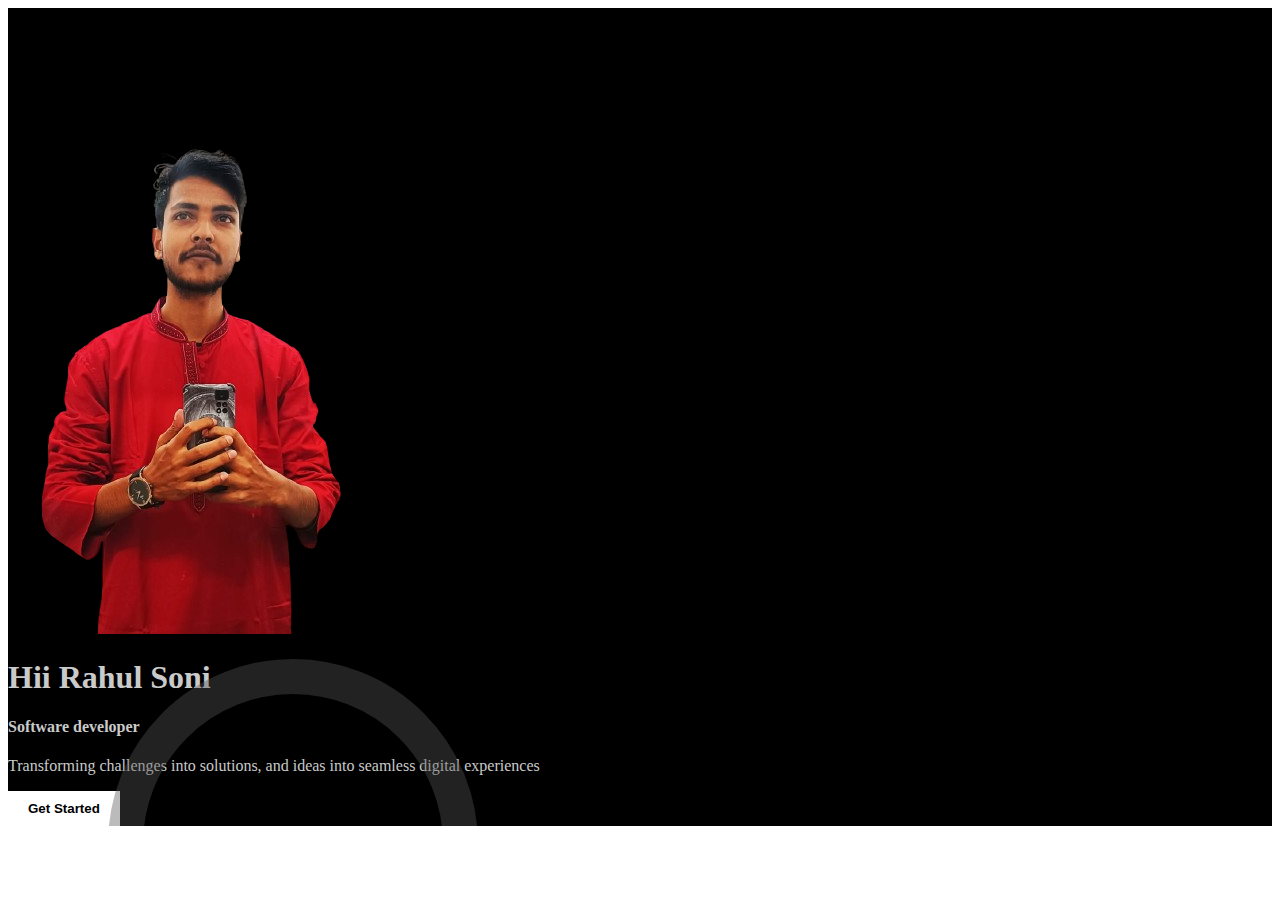
==== index.html @ 0fc5bb45 "My first site" ====
<!DOCTYPE html>
<html lang="en">

<head>
    <meta charset="UTF-8">
    <meta name="viewport" content="width=device-width, initial-scale=1.0">
    <title>Node upgrade</title>
    <link href="https://cdn.jsdelivr.net/npm/bootstrap@5.3.2/dist/css/bootstrap.min.css" rel="stylesheet"
        integrity="sha384-T3c6CoIi6uLrA9TneNEoa7RxnatzjcDSCmG1MXxSR1GAsXEV/Dwwykc2MPK8M2HN" crossorigin="anonymous">
        <link rel="stylesheet" href="style.css">
</head>

<body>
    <div class="container-fuild p-0 m-0 p-5 w-100 min-vh-100 main-container">
        <div class="row">
            <div class="col-md-6">
                <div class="d-flex justify-content-center align-items-center">
                    <img src="myPhoto.png" alt="photo" class="h-100">
                </div>
            </div>
            <div class="col-md-6 d-flex align-items-center" style="position: relative;">
                <div class="circle"></div>
                <div class="small-circle"></div>
                <div class="p-5" style="z-index: 1;">
                    <div class="text-white ">
                        <h1 class="fw-bold">Hii Rahul Soni</h1>
                        <h4>Software developer</h4>

                        <p class="pe-5 pt-2">Transforming challenges into solutions, and ideas into seamless digital experiences  </p>
                    </div>

                    <div class="pt-4" onclick="redirect()">
                        <input type="button" value="Get Started" class="text-dark start-btn">
                    </div>
                </div>
            </div>
        </div>
    </div>
</body>
<script src="https://cdn.jsdelivr.net/npm/bootstrap@5.3.2/dist/js/bootstrap.bundle.min.js"
    integrity="sha384-C6RzsynM9kWDrMNeT87bh95OGNyZPhcTNXj1NW7RuBCsyN/o0jlpcV8Qyq46cDfL"
    crossorigin="anonymous"></script>
<script>
    function redirect(){
        window.location.href = 'node.html'
    }
</script>
</html>
---- style.css ----
.start-btn{
    background-color: white;
    color: black;
    padding: 10px;
    padding-inline: 20px;
    border: none;
    font-weight: bold;
}

.circle{
    width: 300px;
    left: 100px;
    height: 300px;
    position: absolute;
    border: 35px solid rgb(84 84 84 / 40%);
    border-radius: 50%;
}

.small-circle{
    width: 200px;
    top: 300px;
    left: 300px;
    height: 200px;
    position: absolute;
    border: 25px solid rgb(84 84 84 / 40%);
    border-radius: 50%;
}

.main-container{
    background-color: black; 
    overflow-x: hidden;
    color: rgb(202, 202, 202);
}
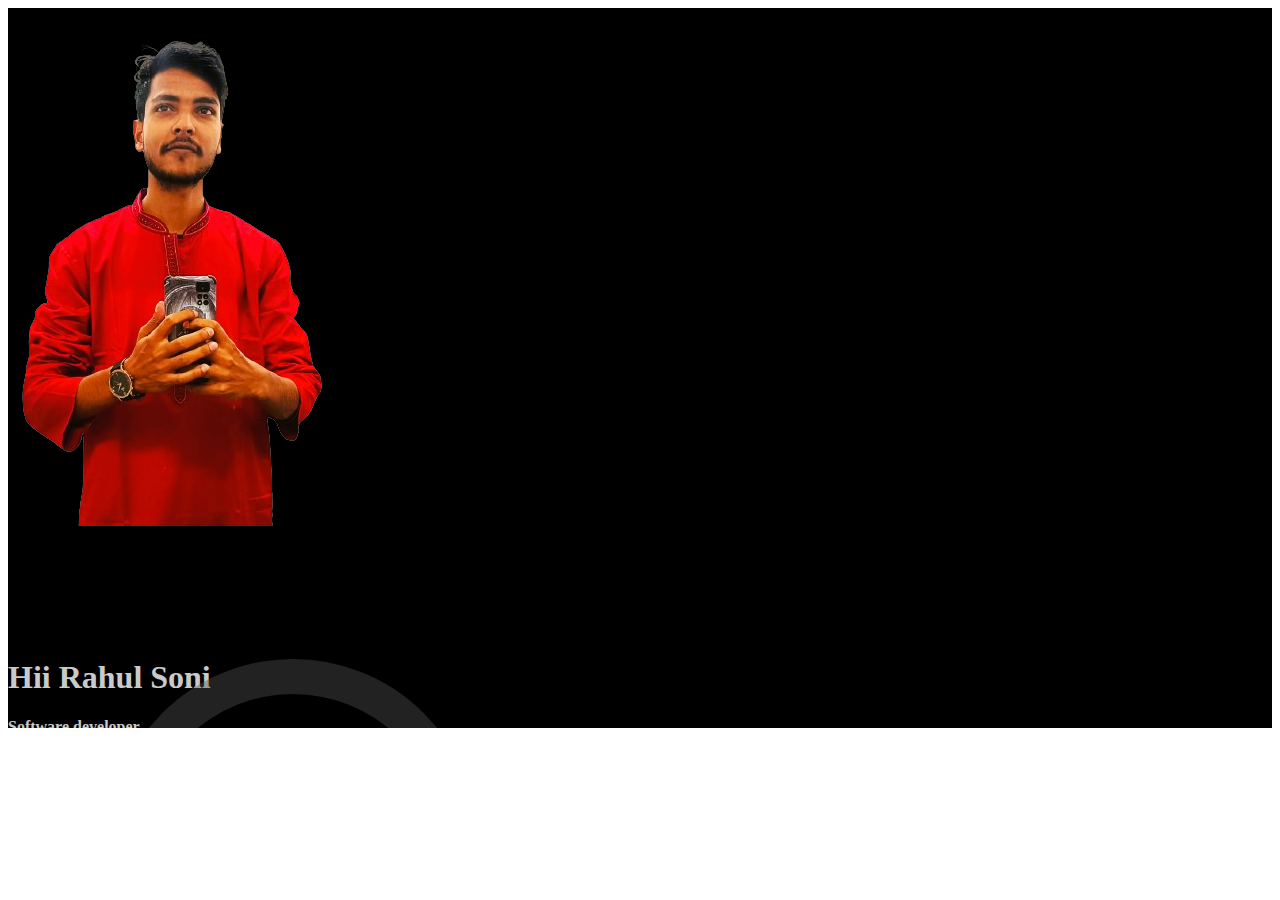
==== commit 7e2b4d74: "image size changed" ====
--- a/index.html
+++ b/index.html
@@ -11,22 +11,22 @@
 </head>
 
 <body>
-    <div class="container-fuild p-0 m-0 p-5 w-100 min-vh-100 main-container">
-        <div class="row">
+    <div class="container-fuild p-0 m-0 w-100 min-vh-100 main-container">
+        <div class="row" style="max-height: 80vh;">
             <div class="col-md-6">
-                <div class="d-flex justify-content-center align-items-center">
-                    <img src="myPhoto.png" alt="photo" class="h-100">
+                <div class="d-flex justify-content-center align-items-center" style="height: 70vh;">
+                    <img src="myPhoto.png" alt="photo">
                 </div>
             </div>
             <div class="col-md-6 d-flex align-items-center" style="position: relative;">
                 <div class="circle"></div>
                 <div class="small-circle"></div>
                 <div class="p-5" style="z-index: 1;">
-                    <div class="text-white ">
+                    <div class="text-white">
                         <h1 class="fw-bold">Hii Rahul Soni</h1>
                         <h4>Software developer</h4>
 
-                        <p class="pe-5 pt-2">Transforming challenges into solutions, and ideas into seamless digital experiences  </p>
+                        <p class="pe-5 pt-2" style="width: 90%;">Transforming challenges into solutions, and ideas into seamless digital experiences  </p>
                     </div>
 
                     <div class="pt-4" onclick="redirect()">
--- a/style.css
+++ b/style.css
@@ -18,8 +18,8 @@
 
 .small-circle{
     width: 200px;
-    top: 300px;
-    left: 300px;
+    top: 200px;
+    left: 250px;
     height: 200px;
     position: absolute;
     border: 25px solid rgb(84 84 84 / 40%);
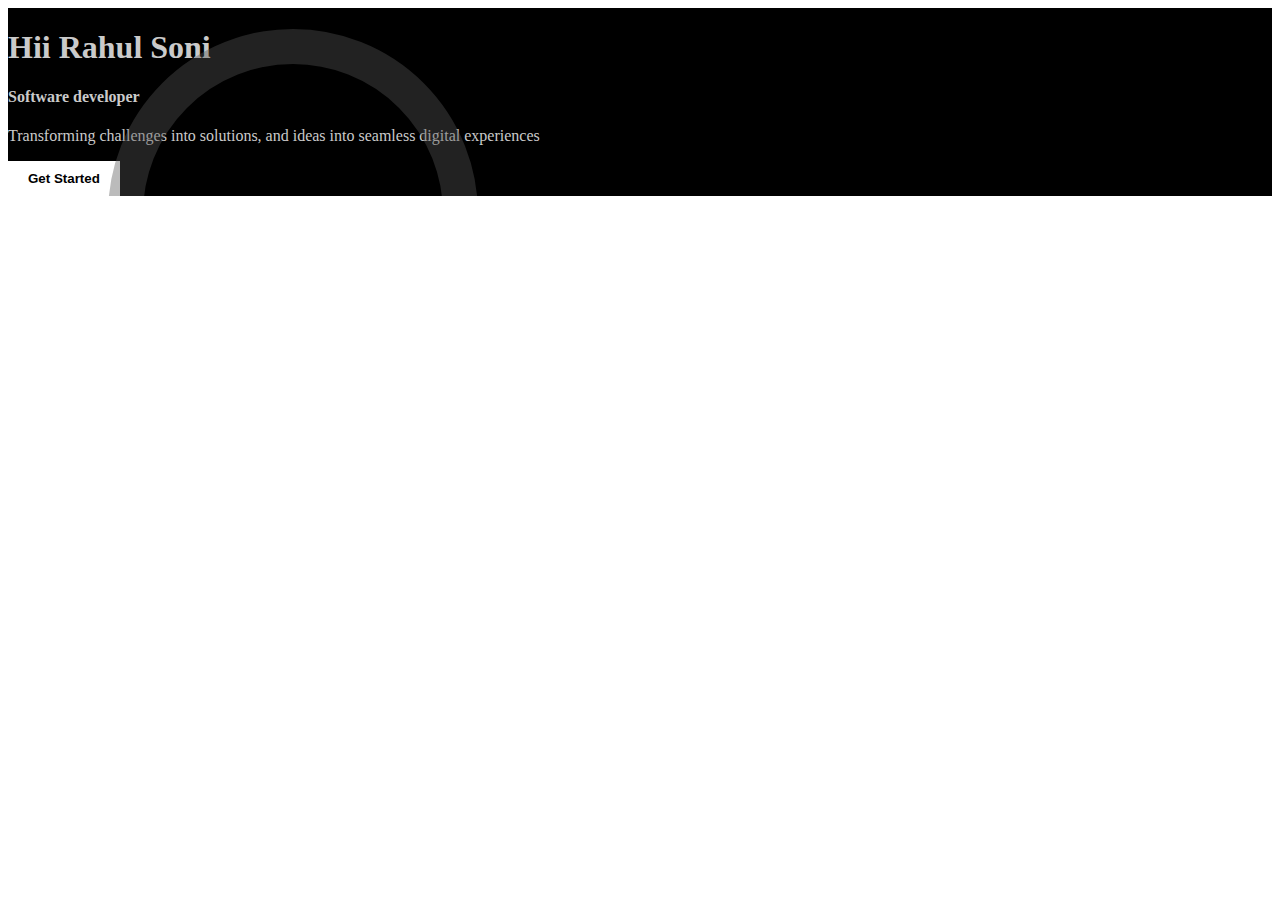
==== commit 2f00d33e: "removed image" ====
--- a/index.html
+++ b/index.html
@@ -7,17 +7,13 @@
     <title>Node upgrade</title>
     <link href="https://cdn.jsdelivr.net/npm/bootstrap@5.3.2/dist/css/bootstrap.min.css" rel="stylesheet"
         integrity="sha384-T3c6CoIi6uLrA9TneNEoa7RxnatzjcDSCmG1MXxSR1GAsXEV/Dwwykc2MPK8M2HN" crossorigin="anonymous">
-        <link rel="stylesheet" href="style.css">
+    <link rel="stylesheet" href="style.css">
 </head>
 
 <body>
     <div class="container-fuild p-0 m-0 w-100 min-vh-100 main-container">
-        <div class="row" style="max-height: 80vh;">
-            <div class="col-md-6">
-                <div class="d-flex justify-content-center align-items-center" style="height: 70vh;">
-                    <img src="myPhoto.png" alt="photo">
-                </div>
-            </div>
+        <div class="row p-0 m-0 min-vh-100 p-5">
+
             <div class="col-md-6 d-flex align-items-center" style="position: relative;">
                 <div class="circle"></div>
                 <div class="small-circle"></div>
@@ -26,7 +22,8 @@
                         <h1 class="fw-bold">Hii Rahul Soni</h1>
                         <h4>Software developer</h4>
 
-                        <p class="pe-5 pt-2" style="width: 90%;">Transforming challenges into solutions, and ideas into seamless digital experiences  </p>
+                        <p class="pe-5 pt-2" style="width: 90%;">Transforming challenges into solutions, and ideas into
+                            seamless digital experiences </p>
                     </div>
 
                     <div class="pt-4" onclick="redirect()">
@@ -41,8 +38,9 @@
     integrity="sha384-C6RzsynM9kWDrMNeT87bh95OGNyZPhcTNXj1NW7RuBCsyN/o0jlpcV8Qyq46cDfL"
     crossorigin="anonymous"></script>
 <script>
-    function redirect(){
+    function redirect() {
         window.location.href = 'node.html'
     }
 </script>
+
 </html>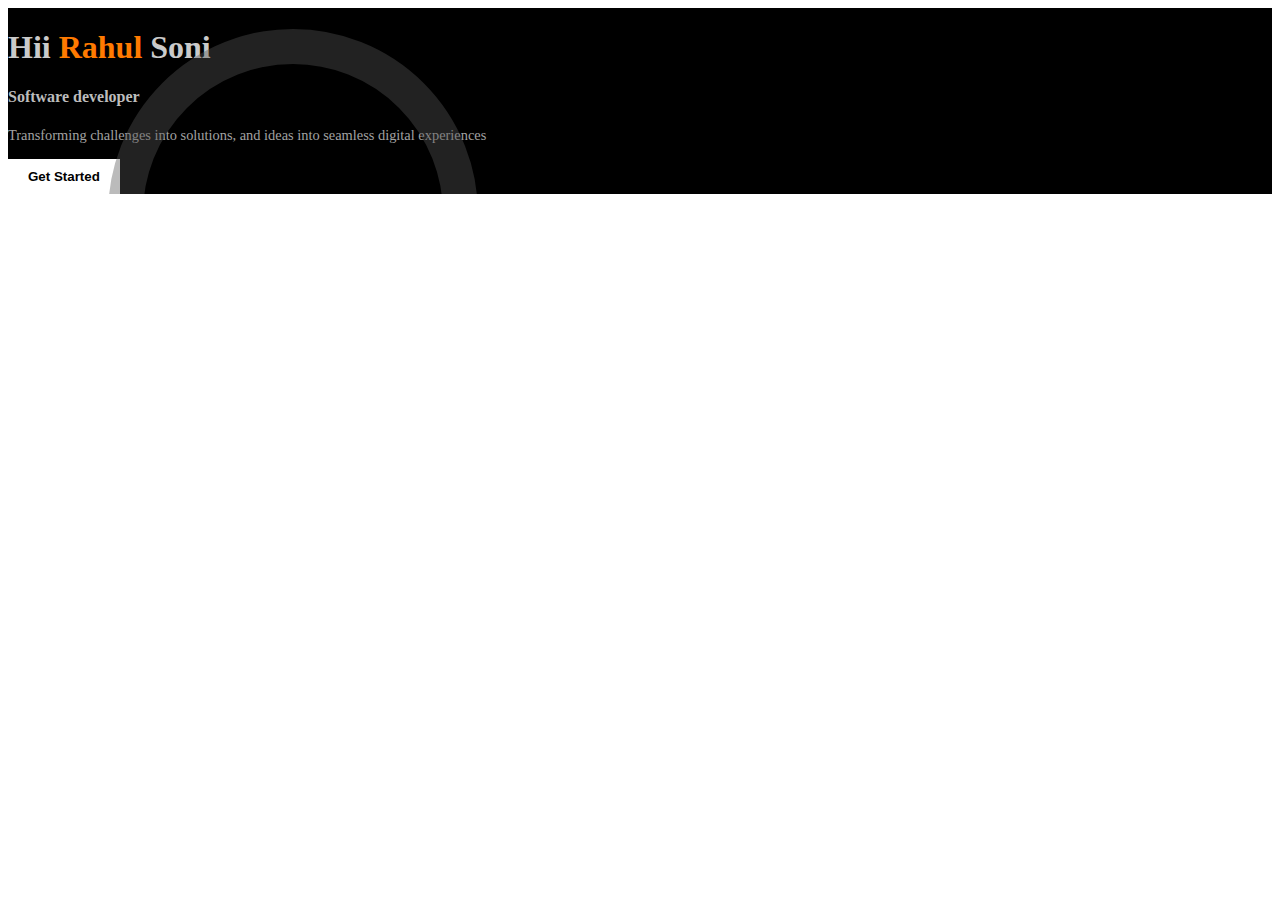
==== commit 308bfed3: "some changes" ====
--- a/index.html
+++ b/index.html
@@ -19,10 +19,10 @@
                 <div class="small-circle"></div>
                 <div class="p-5" style="z-index: 1;">
                     <div class="text-white">
-                        <h1 class="fw-bold">Hii Rahul Soni</h1>
-                        <h4>Software developer</h4>
+                        <h1 class="fw-bold">Hii <span class="heading-orange">Rahul</span> Soni</h1>
+                        <h4 class="sub-heading">Software developer</h4>
 
-                        <p class="pe-5 pt-2" style="width: 90%;">Transforming challenges into solutions, and ideas into
+                        <p class="pe-5 pt-2" style="font-size: 0.9rem;">Transforming challenges into solutions, and ideas into
                             seamless digital experiences </p>
                     </div>
 
--- a/style.css
+++ b/style.css
@@ -1,3 +1,9 @@
+:root{
+    --color-orange: #ff7a00;
+    --color-light-black: #bcbcbc;
+    --color-very-light-black: #a2a2a2;
+}
+
 .start-btn{
     background-color: white;
     color: black;
@@ -30,4 +36,16 @@
     background-color: black; 
     overflow-x: hidden;
     color: rgb(202, 202, 202);
+}
+
+.heading-orange{
+    color: var(--color-orange);
+}
+
+.sub-heading{
+    color: var(--color-light-black);
+}
+
+p{
+    color: var(--color-very-light-black);
 }